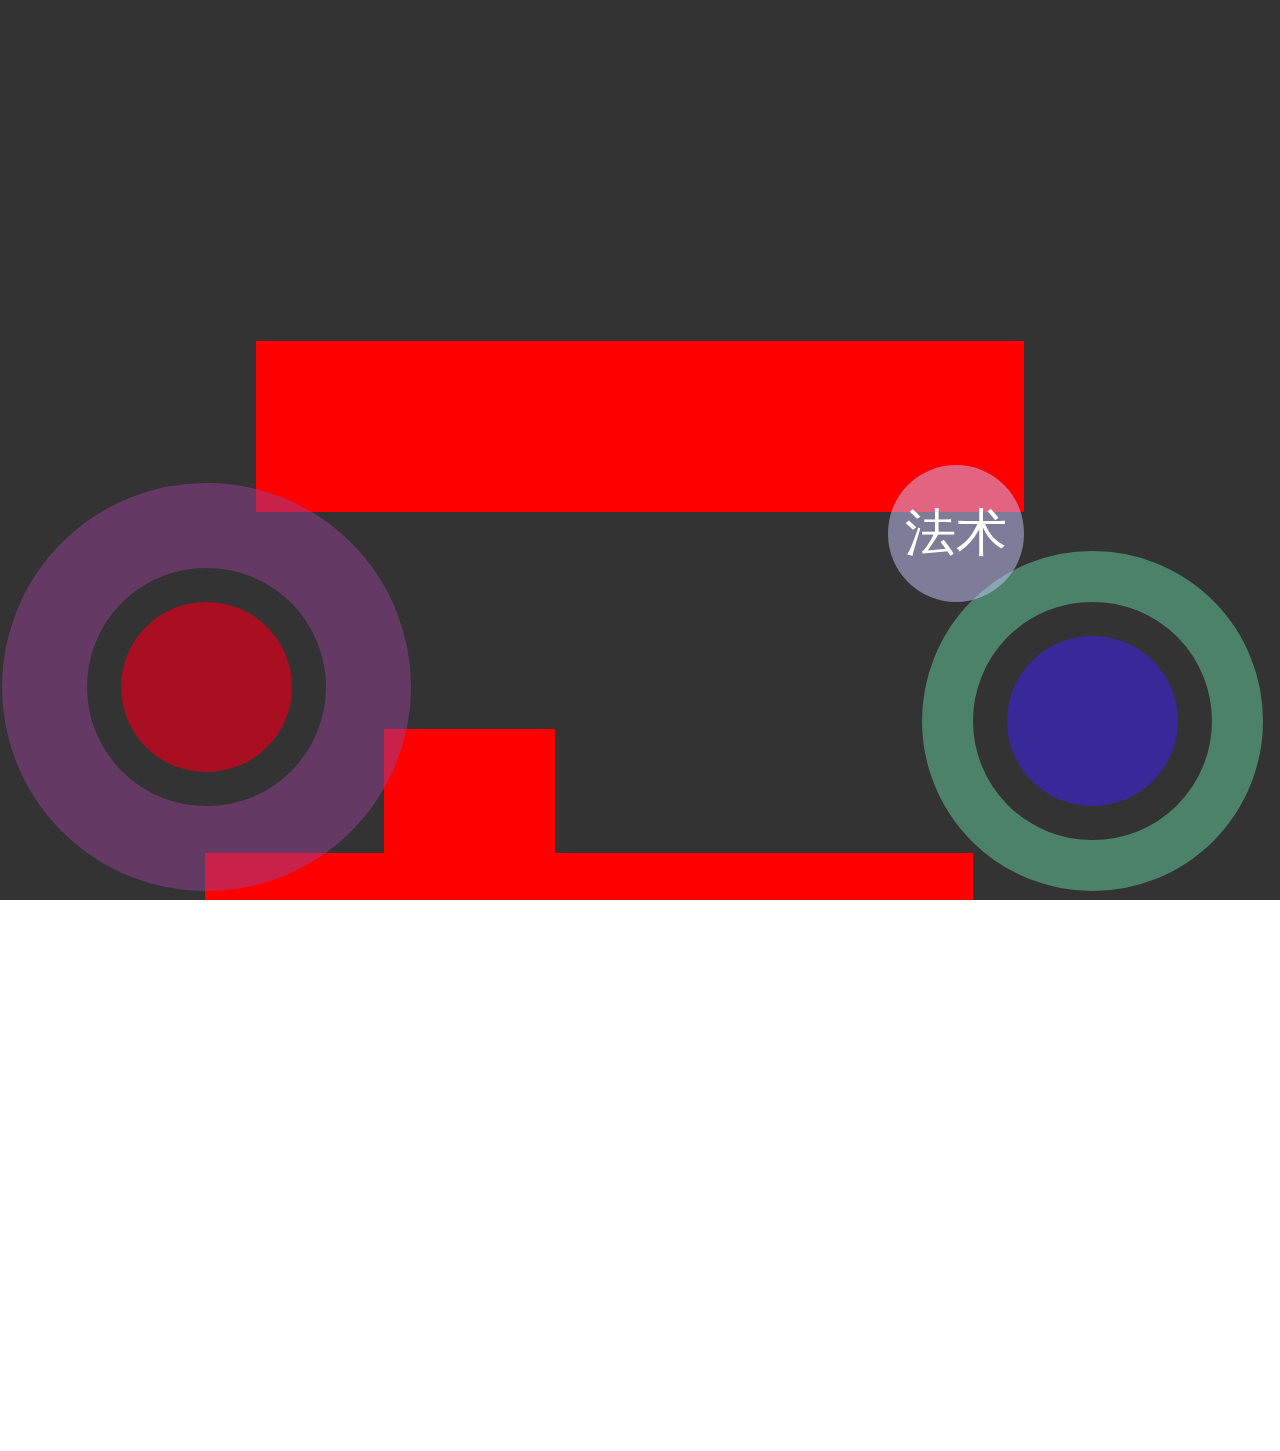
==== 坦克大战/index.html @ 877170ff "'sadasda'" ====
<!DOCTYPE html>
<html lang="en">
<head>
	<meta charset="UTF-8">
	<meta name="viewport" content="width=device-width,minimum-scale=1.0,maximum-scale=1.0"/>
	<title>Document</title>
	<link rel="stylesheet" href="css/index.css">
</head>
<body>
<!-- 游戏战场 -->
<section>
<!-- 游戏按键,上，下,左,右 -->
<div class="yanshi">
	<div class="left">
	</div>
</div>
<!-- 游戏按键,打击 -->
<div class="yanshi right1">
	<div class="right">
		<div class="fashu">法术</div>
	</div>
</div>

<!-- 建筑物 -->
<div class="q q1">
	<img src="img/" alt="">
</div>
<div class="q q2">
	<img src="img/" alt="">
</div>
<div class="q q3">
	<img src="img/" alt="">
</div>

<!-- 我的坦克 -->
<div class="me">
	<img src="img/" alt="">
</div>
</section>


</body>
</html>
<script src="js/zepto.min.js"></script>
<script src="js/rem.js"></script>
<script src="js/play.js"></script>
<script>
// 创建游戏玩
	var game=new tan();
	game.play();
</script>
---- 坦克大战/css/index.css ----
body,html{
	margin: 0px;
	padding: 0px;
	width: 100%;
	height: 100%;
	overflow: hidden;
}
section{
	width: 100%;
	height: 100%;
	position: relative;
	background-color: rgba(0,0,0,0.8);
}
.me{
	width: 1rem;
	height: 1rem;
	position: absolute;
	left:30%;
	bottom: 0px;
	background-color: red;
}
.q1,.q2,.q3{
	position: absolute;
	width: 60%;
	height: 1rem;
	background-color: red;
}
.q1{
	top: 2rem;
	left: 1.5rem;
}
.q2{
	top: 5rem;
	left: 1.2rem;
}
.q3{
	top: 7.5rem;
	left: 1.1rem;
}
.yanshi{
	width: 1rem;
	height: 1rem;
	background-color: transparent;
	position: absolute;
	z-index: 22222222222222;
	left: 2px;
	padding: 0.2rem;
	border:0.5rem solid rgba(150,65,150,0.5);
	background-clip: content-box;
	border-radius: 50%;
	bottom: 0.05rem;
	transition:all 0.2s;
}
.left{
	width: 1rem;
	height: 1rem;
	position: absolute;
	left: 0px;
	top: 0px;
	bottom: 0px;
	right: 0px;
	margin: auto;
	background-color: rgba(219,0,26,0.7);
	border-radius: 50%;
	/*transition:all 0.03s;*/
}
.right1{
	border: 0.3rem solid rgba(102,210,162,0.5);
	left: auto;
	right: 0.1rem;
}
.right{
	width: 1rem;
	height: 1rem;
	background-color: rgba(62,32,255,0.5);
	border-radius: 50%;
}
.fashu{
	width: 0.8rem;
	height: 0.8rem;
	background-color: rgba(200,200,255,0.5);
	border-radius: 50%;
	font-size: 0.3rem;
	text-align: center;
	color: #fff;
	position: absolute;
	top: -0.8rem;
	left:-0.5rem; 
	line-height: 0.8rem;
}
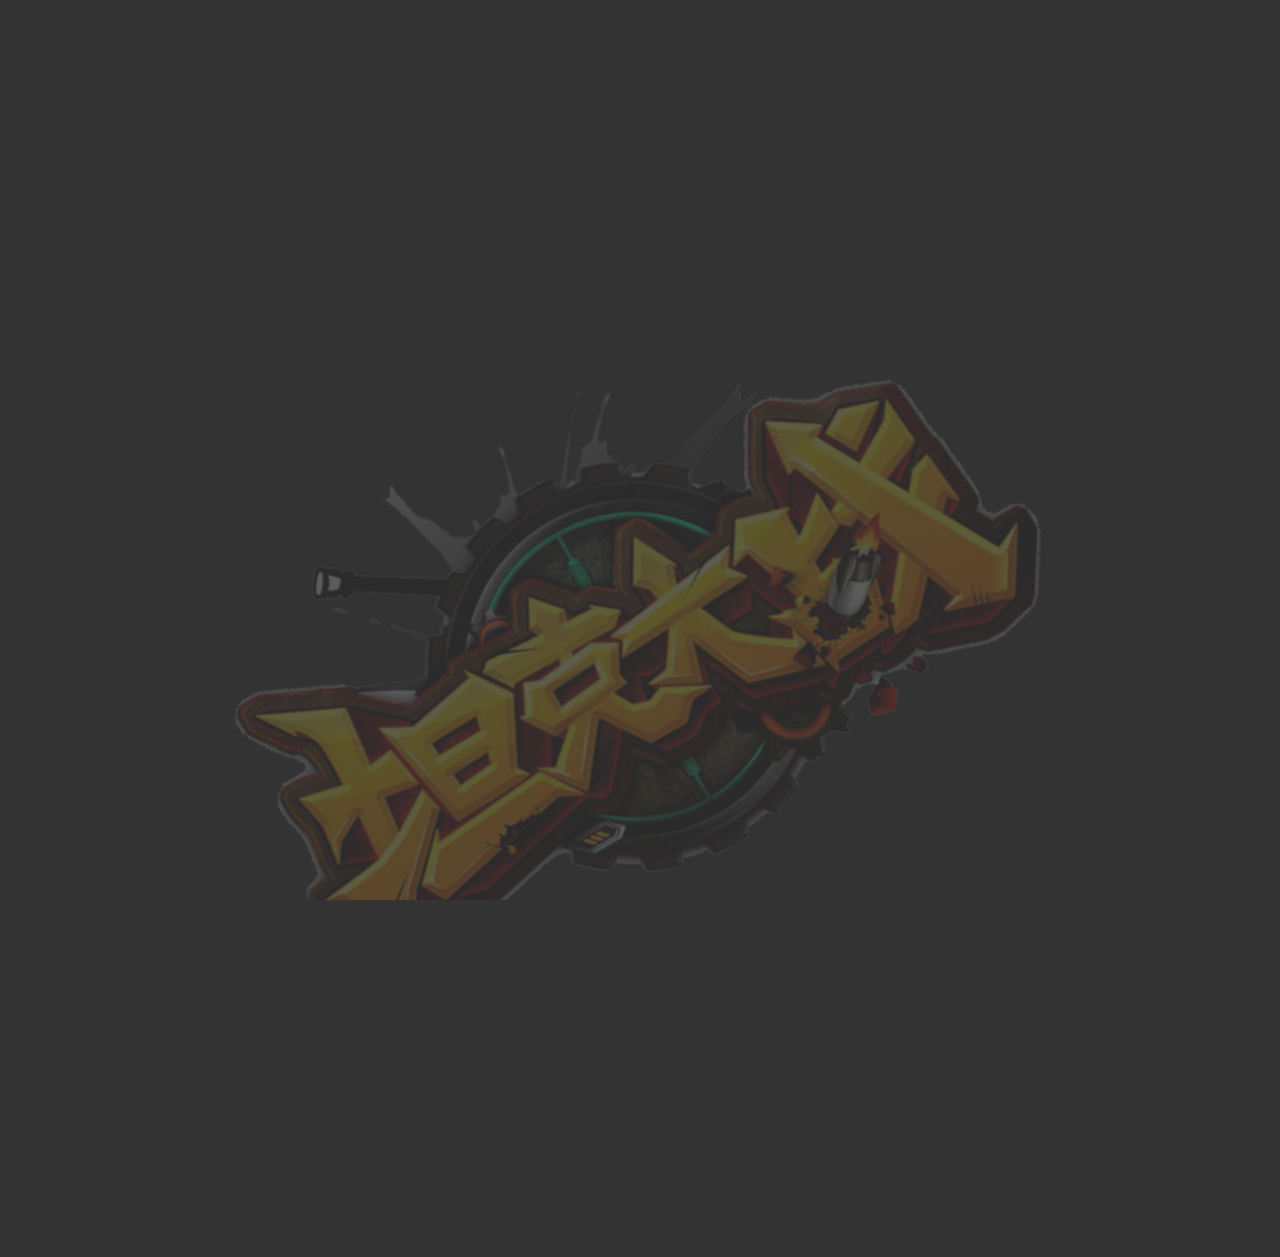
==== commit 057a75f6: "'ashjdghjsagd'" ====
--- a/坦克大战/index.html
+++ b/坦克大战/index.html
@@ -22,22 +22,17 @@
 </div>
 
 <!-- 建筑物 -->
-<div class="q q1">
-	<img src="img/" alt="">
-</div>
-<div class="q q2">
-	<img src="img/" alt="">
-</div>
-<div class="q q3">
-	<img src="img/" alt="">
-</div>
+<!-- <div class="q q1"></div> -->
+<div class="q q2"></div>
+<!-- <div class="q q3"></div> -->
 
 <!-- 我的坦克 -->
-<div class="me">
-	<img src="img/" alt="">
+<div class="me" style=""></div>
+</section>
+<div class="playbox">
+	<img src="img/timg.png" alt="">
+	<button>开始游戏</button>
 </div>
-</section>
-
 
 </body>
 </html>
@@ -47,5 +42,27 @@
 <script>
 // 创建游戏玩
 	var game=new tan();
-	game.play();
+	// 开场动画
+	var index=0;
+	var t1=window.setInterval(function(){
+		index++;
+		$('.playbox img').css({'opacity':index%2?0.2:1});
+		if(index%2==0){
+			$('.playbox img').css({'transform':'rotate(30deg)'});
+		}else{
+			$('.playbox img').css({'transform':'rotate(-30deg)'});
+		}
+	},600);
+	$('.playbox button').css({'line-height':'30px'});
+	var t2=window.setInterval(function(){
+		
+	});
+	$('section').css({"display":"none"});
+	$('.playbox button').on('touchstart',function(){
+		$(this).css({'display':'none'});
+		$('section').css({"display":"block"});
+		game.play();
+	});
+
+	
 </script>--- a/坦克大战/css/index.css
+++ b/坦克大战/css/index.css
@@ -10,6 +10,8 @@
 	height: 100%;
 	position: relative;
 	background-color: rgba(0,0,0,0.8);
+	background-image: url(../img/tisssmg.jpg);
+	background-size: 100%;
 }
 .me{
 	width: 1rem;
@@ -17,13 +19,18 @@
 	position: absolute;
 	left:30%;
 	bottom: 0px;
-	background-color: red;
+	/*background-color: red;*/
+	background-image:url(../img/me4.png);
+	background-size:100%;
+	background-repeat:none;
 }
 .q1,.q2,.q3{
 	position: absolute;
 	width: 60%;
-	height: 1rem;
+	height: 1.5rem;
 	background-color: red;
+	background-image: url(../img/timasdg.jpg);
+	background-size: 100%;
 }
 .q1{
 	top: 2rem;
@@ -88,6 +95,29 @@
 	left:-0.5rem; 
 	line-height: 0.8rem;
 }
-
-
-
+body{
+	background-color: rgba(0,0,0,0.8);
+}
+.playbox{
+	width: 100%;
+	height: 100%;
+	position: relative;
+	text-align: center;
+}
+.playbox img{
+	width: 100%;
+	line-height: 0px;
+	margin-top: 28%;
+	transition:all 0.5s;
+}
+.playbox button{
+	display: inline-block;
+	width: 30%;
+	outline: none;
+	border: none;
+	height: 30px;
+	color: #333;
+	font-size: 16px;
+	font-weight: both;
+	border-radius: 3px;
+}